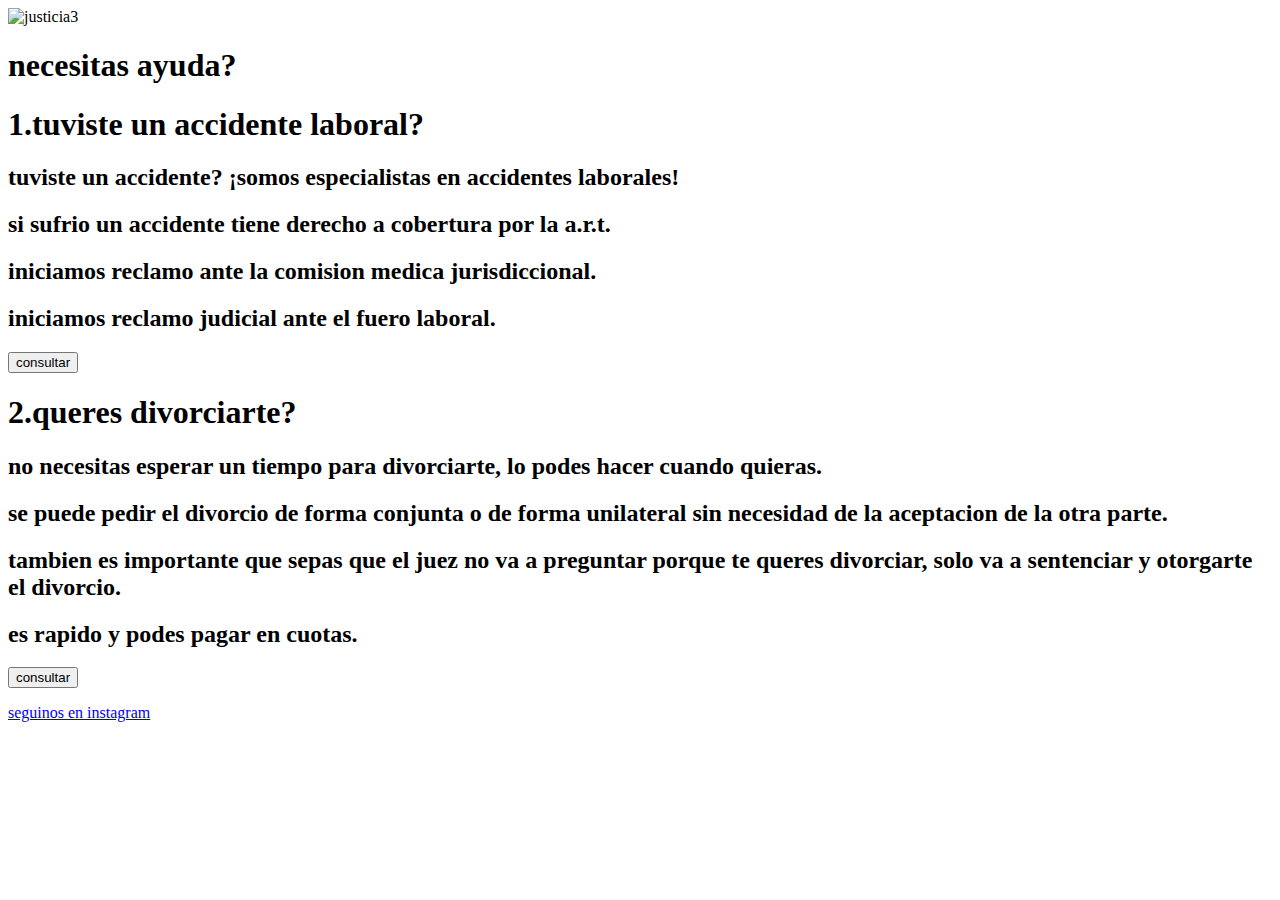
==== pages/aboutus.html @ 37f362d1 "archivos agregados" ====
<!DOCTYPE html>
<html lang="en">
<head>
    <meta charset="UTF-8">
    <meta name="viewport" content="width=device-width, initial-scale=1.0">  
    <title>sobre nosotros</title>
    <link rel="stylesheet" href="style.css">
</head>

<body>
  <img src="assets/img/balanza.jpg" alt="justicia3">
    
  <header>
    <h1>necesitas ayuda?</h1> 
      
       
    
    </header>
          <main>
    
            <section>
                    <h1>1.tuviste un accidente laboral?</h1>
                         <div>
                         <h2>tuviste un accidente? ¡somos especialistas en accidentes laborales!</h2>
                         <h2>si sufrio un accidente tiene derecho a cobertura por la a.r.t.</h2>
                         <h2>iniciamos reclamo ante la comision medica jurisdiccional.</h2>
                         <h2>iniciamos reclamo judicial ante el fuero laboral.</h2>
                        </div>
                
                         <button>consultar</button>
            </section>
            <section>
                    <h1>2.queres divorciarte?</h1>
                         <div>
                         <h2>no necesitas esperar un tiempo para divorciarte, lo podes hacer cuando quieras.</h2>
                         <h2>se puede pedir el divorcio de forma conjunta o de forma unilateral sin necesidad de la aceptacion de la otra parte.</h2>
                         <h2>tambien es importante que sepas que el juez no va a preguntar porque te queres divorciar, solo va a sentenciar y otorgarte el divorcio.</h2>
                         <h2>es rapido y podes pagar en cuotas.</h2>
                         </div>
            
                        <button>consultar</button>
            </section>
          
            </main>

  
            
<footer>
<p><a href="https://www.instagram.com/estudiojuridicorw/">seguinos en instagram</a></p>


  </footer>  
</body>
</html>
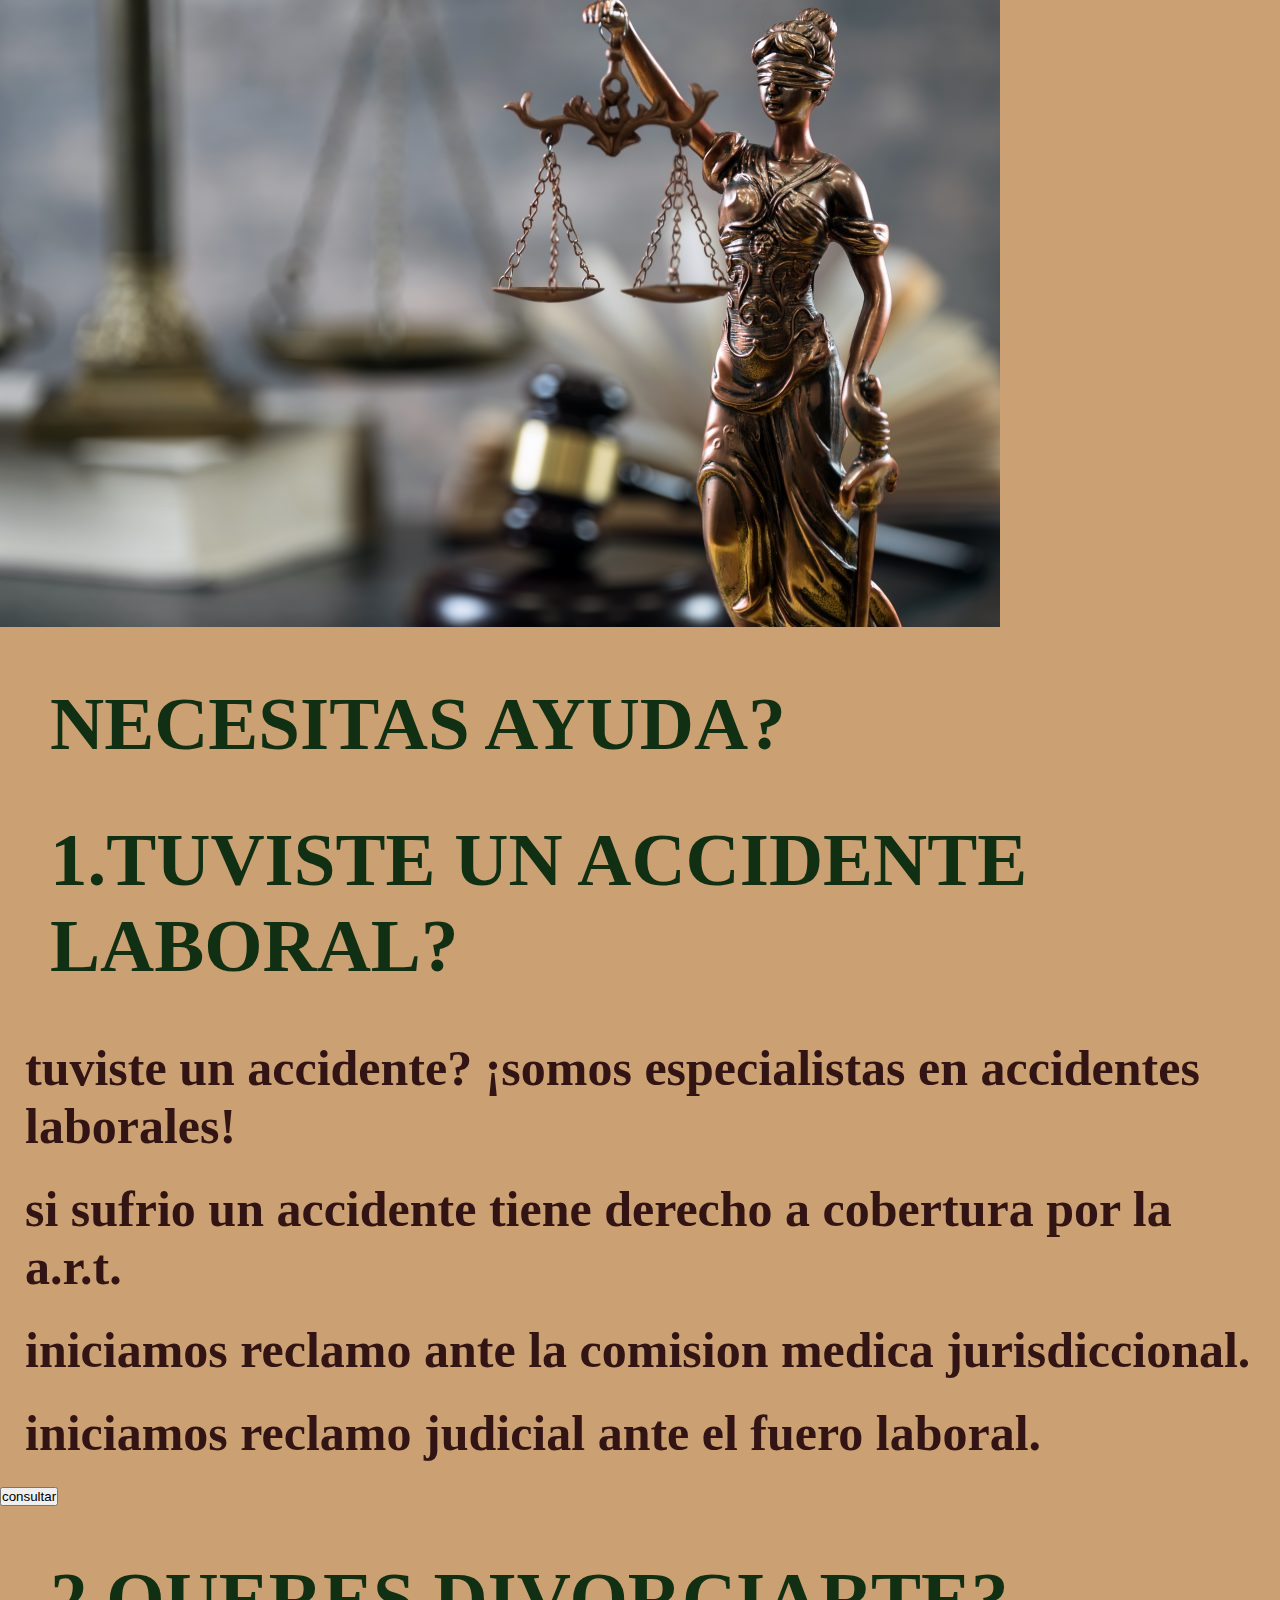
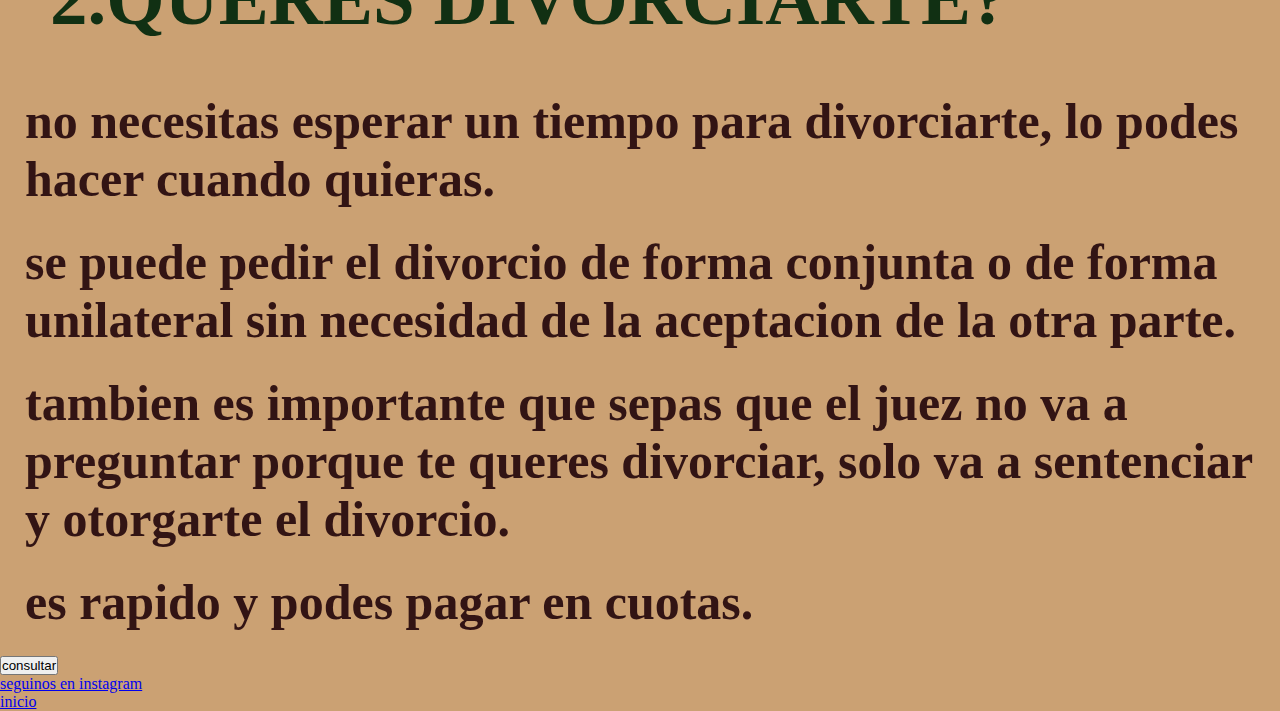
==== commit 1c091444: "html modificados" ====
--- a/pages/aboutus.html
+++ b/pages/aboutus.html
@@ -4,12 +4,12 @@
     <meta charset="UTF-8">
     <meta name="viewport" content="width=device-width, initial-scale=1.0">  
     <title>sobre nosotros</title>
-    <link rel="stylesheet" href="style.css">
+    <link rel="stylesheet" href="../css/style.css">
 </head>
 
 <body>
-  <img src="assets/img/balanza.jpg" alt="justicia3">
-    
+  <img src="../assets/img/justicia3.jpg" class="img-fluid" alt="justicia3">
+  
   <header>
     <h1>necesitas ayuda?</h1> 
       
@@ -27,7 +27,7 @@
                          <h2>iniciamos reclamo judicial ante el fuero laboral.</h2>
                         </div>
                 
-                         <button>consultar</button>
+                         <a href="../pages/contact.html"><button>consultar</button></a>
             </section>
             <section>
                     <h1>2.queres divorciarte?</h1>
@@ -38,7 +38,7 @@
                          <h2>es rapido y podes pagar en cuotas.</h2>
                          </div>
             
-                        <button>consultar</button>
+                         <a href="../pages/contact.html"><button>consultar</button></a>
             </section>
           
             </main>
@@ -47,7 +47,7 @@
             
 <footer>
 <p><a href="https://www.instagram.com/estudiojuridicorw/">seguinos en instagram</a></p>
-
+<a href="../index.html">inicio</a>
 
   </footer>  
 </body>
--- a/css/style.css
+++ b/css/style.css
@@ -0,0 +1,79 @@
+
+* {
+margin: 0;
+padding: 0;
+box-sizing: border-box;
+}
+
+body {
+  background-color: rgb(203, 161, 115);
+  color: rgb(66, 83, 192);
+}
+
+h1 {
+  color: rgb(17, 48, 19);
+  font-size: 75px;
+  margin: 50px;
+  text-transform: uppercase;
+
+
+}
+
+h2 {
+  color: rgb(50, 20, 20);
+  font-size: 50px;
+  margin: 25px;
+
+}
+
+h3 {
+  color: rgb(61, 26, 26);
+  font-size: 50px;
+  margin-top: 25px;
+}
+
+.logo {
+  text-transform: capitalize;
+}
+
+video {
+  size-adjust: 5px;
+}
+
+main img {
+  font-size: 5%;
+}
+
+img {
+  font-size: 30%;
+}
+
+.temas {
+  width: 200px;
+  height: 100px;
+  background-color: rgb(241, 230, 217);
+  border: 2px;
+  text-align: center;
+  line-height: 100px;
+}
+.caja {
+width: 70%;
+height: 30% ;
+background-color: bisque;
+border: 30px;
+text-align: center;
+line-height: 100px;
+text-transform: uppercase;
+
+}
+.service {
+
+text-transform: capitalize;
+}
+/*# sourceMappingURL=style.css.map */
+.service {
+flex-direction:row-reverse; 
+}
+header h2{
+  text-transform: uppercase;
+}
